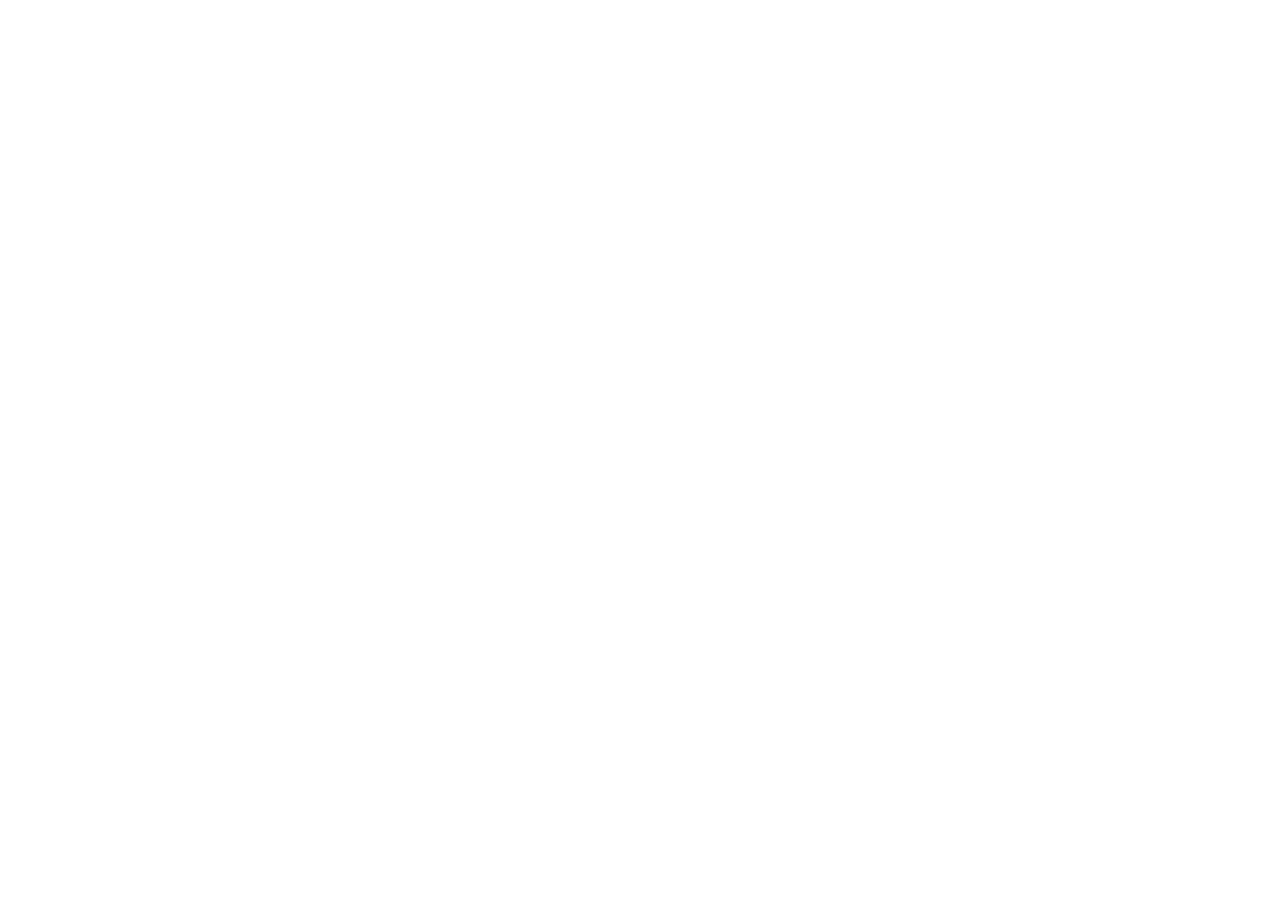
==== index.html @ 16e36db4 "first push" ====
<!DOCTYPE html>
<html lang="en">
<head>
    <meta charset="UTF-8">
    <meta name="viewport" content="width=device-width, initial-scale=1.0">
    <title>Document</title>
</head>
<body>
    
</body>
</html>
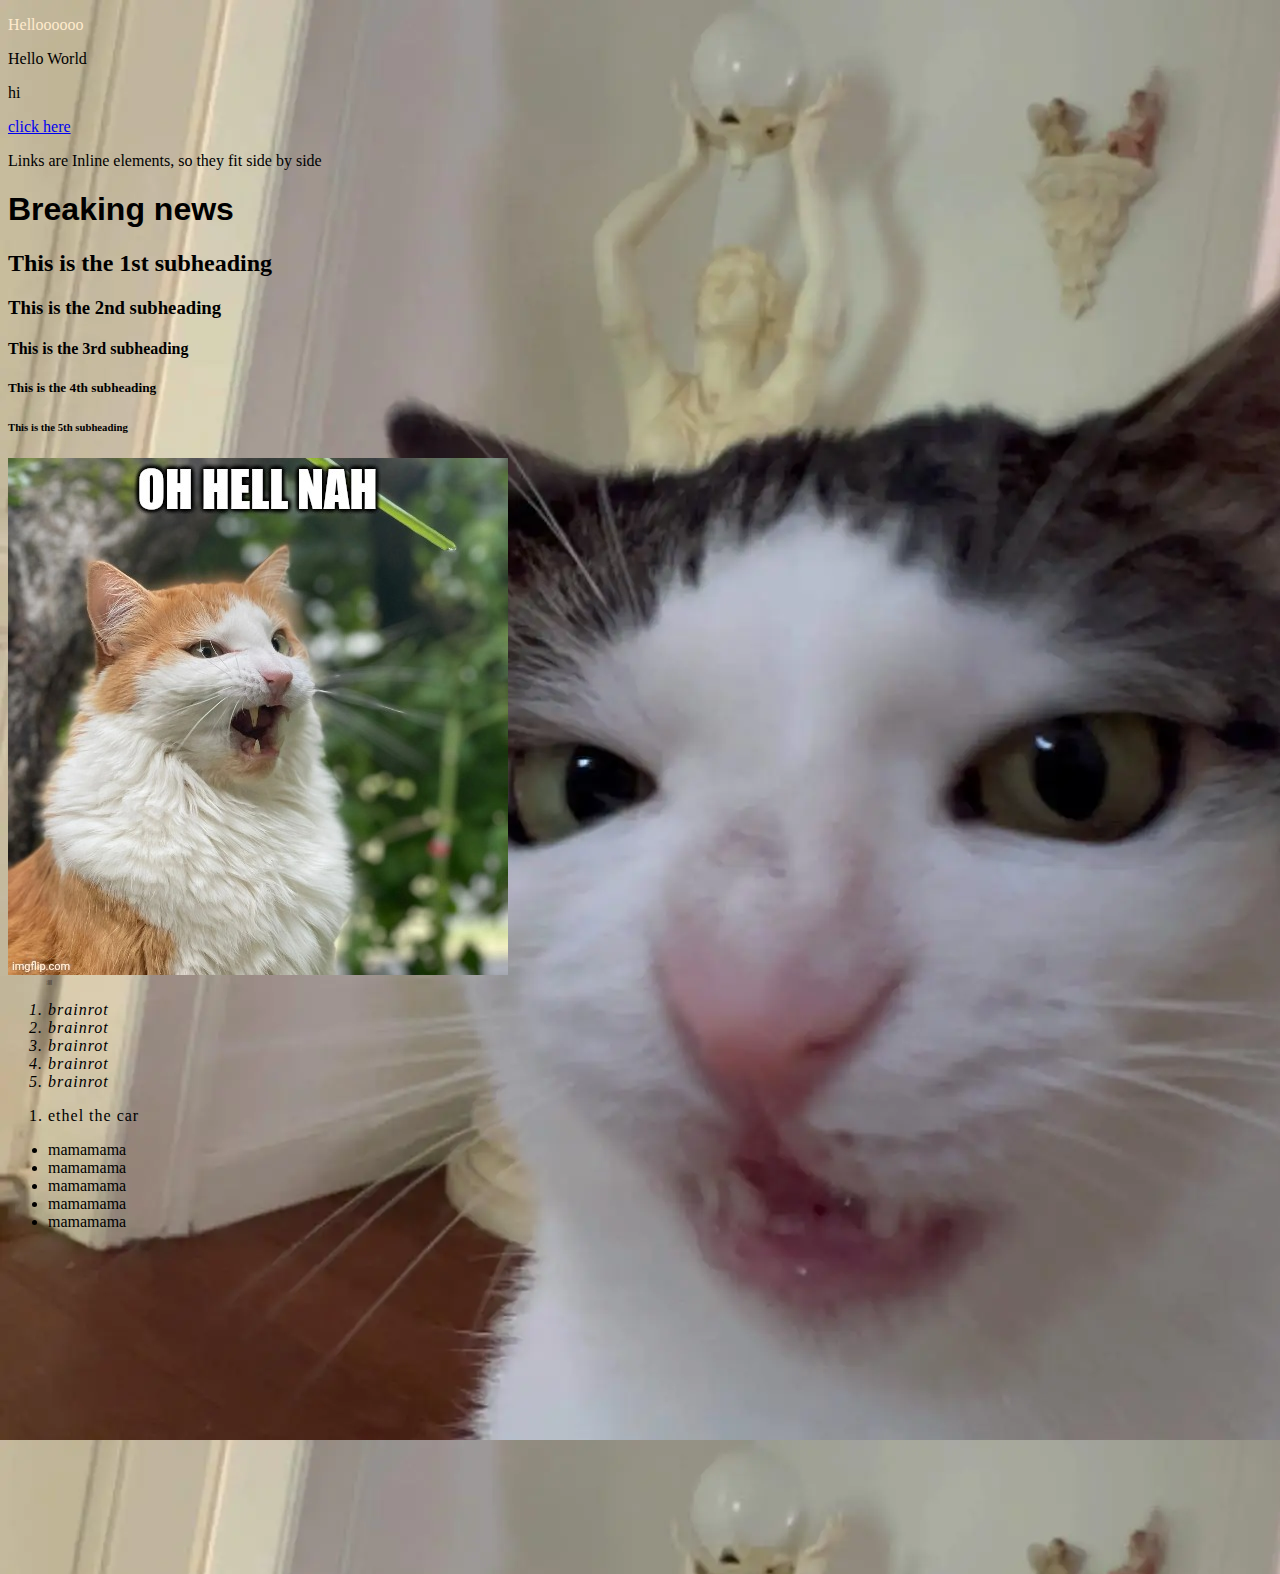
==== commit 485198fd: "added text page for" ====
--- a/index.html
+++ b/index.html
@@ -3,9 +3,61 @@
 <head>
     <meta charset="UTF-8">
     <meta name="viewport" content="width=device-width, initial-scale=1.0">
-    <title>Document</title>
+    <title>My First page</title>
+    <link rel="icon" type="image/jpg" href="./img/OIP.jpg">
 </head>
-<body>
+<body style="background-image:url(./img/car.webp) ;";
+    background-repeat: no-repeat;>
+
+<p> <p style="color:blanchedalmond">Helloooooo</p>
+    Hello World
+</p>
+
+<p>hi</p>
+<p><a href="text.html">click here</a></p>
+<a>Links are</a>
+<a>Inline elements,</a>
+<a>so they fit side by side</a>
+
+<h1 style="font-family: 'Franklin Gothic Medium', 'Arial Narrow', Arial, sans-serif;">Breaking news</h1>
+<h2>This is the 1st subheading</h2>
+<h3>This is the 2nd subheading</h3>
+<h4>This is the 3rd subheading</h4>
+<h5>This is the 4th subheading</h5>
+<h6>This is the 5th subheading</h6>
+
+<img src="./img/6mxcix.jpg" alt="hahaha">
+<ol style="font-size: 1.2px;">
+    <li>dsadsad</li>
+    <li>dsadsad</li>
+    <li>dsadsad</li>
+    <li>dsadsad</li>
+    <li>dsadsad</li>
+</ol>
+
+<ol style="font-style: italic; letter-spacing: 1px;">
+    <li>brainrot</li>
+    <li>brainrot</li>
+    <li>brainrot</li>
+    <li>brainrot</li>
+    <li>brainrot</li>
+</ol>
+
+<ol style="letter-spacing: 1px;">
+    <li>ethel the car</li>
+</ol>
+
+<ul style="font-weight: 200; word-spacing: 1px;">
+    <li>mamamama</li>
+    <li>mamamama</li>
+    <li>mamamama</li>
+    <li>mamamama</li>
+    <li>mamamama</li>
+</ul>
+
+
+
+<iframe width="560" height="315"src="https://youtube.com/embed/IxX_QHay02M?si=H9rzWpooyVPgRSk1/"frameborder="0"allowfullscreen></iframe>
     
 </body>
 </html>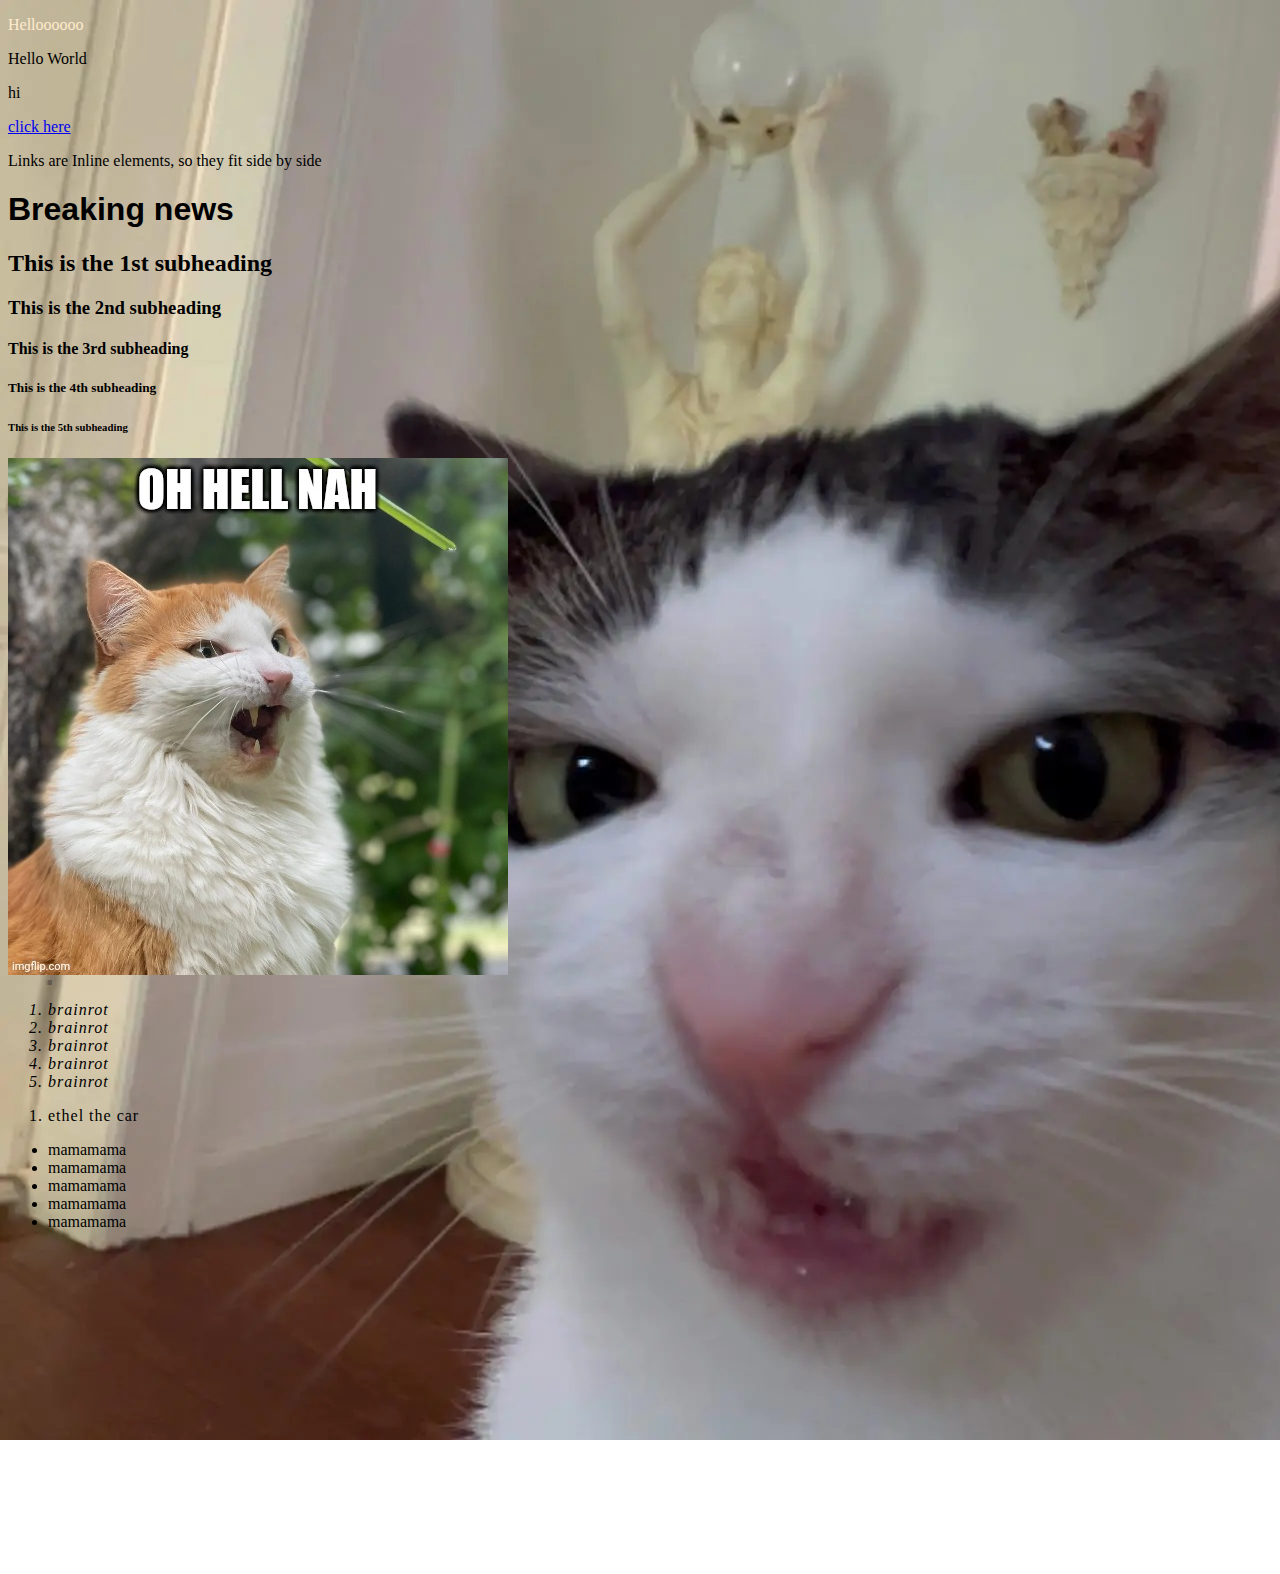
==== commit e821c07a: "semantics" ====
--- a/index.html
+++ b/index.html
@@ -6,8 +6,8 @@
     <title>My First page</title>
     <link rel="icon" type="image/jpg" href="./img/OIP.jpg">
 </head>
-<body style="background-image:url(./img/car.webp) ;";
-    background-repeat: no-repeat;>
+<body style="background-image:url(./img/car.webp) ;
+    background-repeat: no-repeat;">
 
 <p> <p style="color:blanchedalmond">Helloooooo</p>
     Hello World
